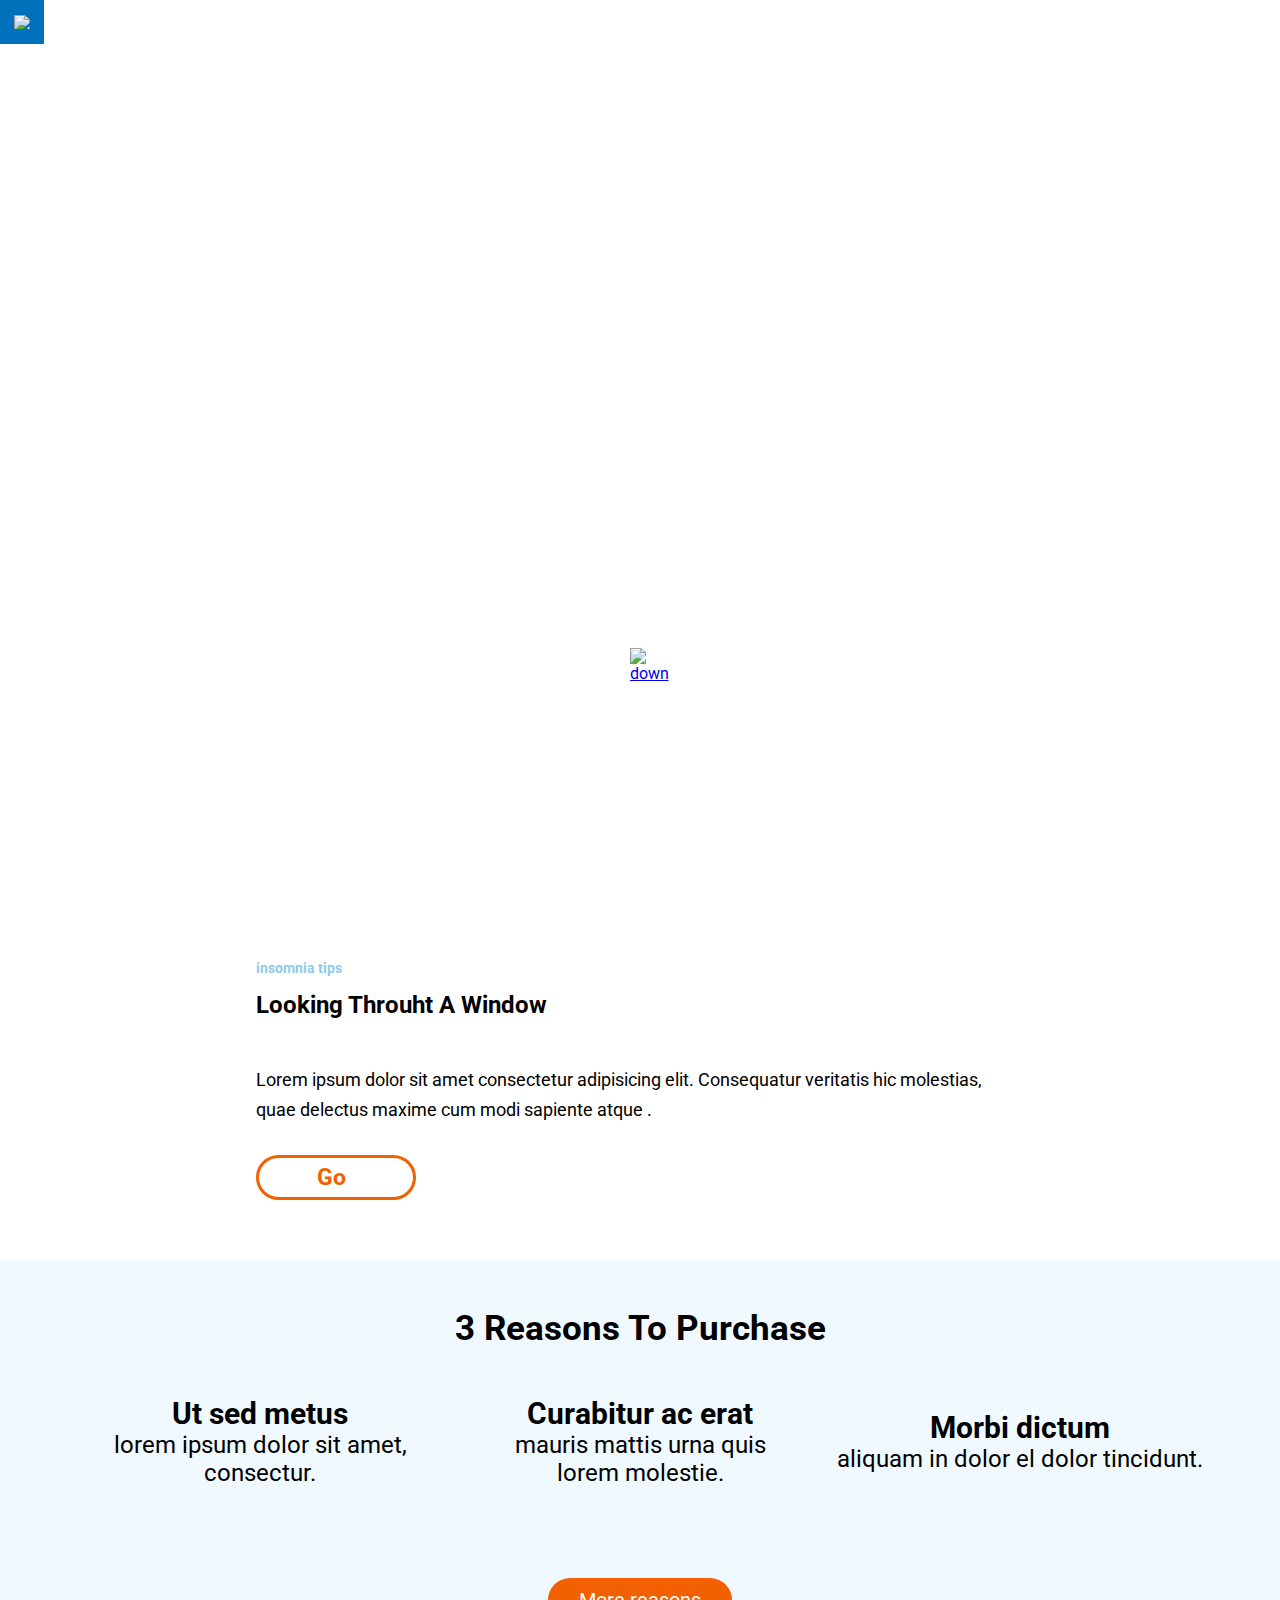
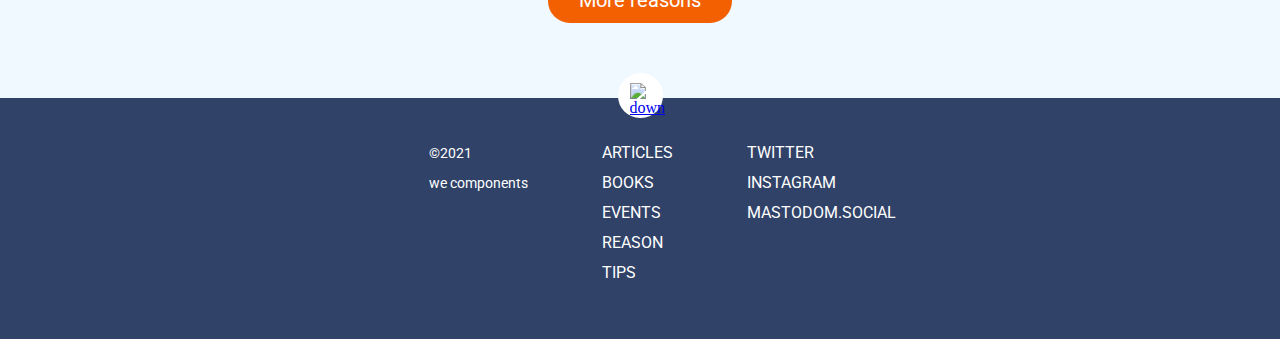
==== docs/index.html @ 9091653d "upload responsive sizes" ====
<!DOCTYPE html>
<html lang="es">
  <head>
    <meta charset="UTF-8" />
    <meta http-equiv="X-UA-Compatible" content="IE=edge" />
    <meta name="viewport" content="width=device-width, initial-scale=1.0" />
    <link rel="preconnect" href="https://fonts.googleapis.com" />
    <link rel="preconnect" href="https://fonts.gstatic.com" crossorigin />
    <link
      href="https://fonts.googleapis.com/css2?family=Roboto:wght@400;500;700;900&display=swap"
      rel="stylesheet"
    />
    <link
      rel="stylesheet"
      href="https://use.fontawesome.com/releases/v5.8.1/css/all.css"
      integrity="sha384-50oBUHEmvpQ+1lW4y57PTFmhCaXp0ML5d60M1M7uH2+nqUivzIebhndOJK28anvf"
      crossorigin="anonymous"
    />

    <link rel="stylesheet" href="./assets/css/main.css" />
    <title>Evaluación Final Tania</title>
  </head>
  <body>
    <header id="header" class="header">
      <div class="header__menu">
        <img
          class="header__menu--item"
          src="./assets/images/ico-menu.svg"
          alt="menu"
        />
      </div>
      <section class="header__title--container">
        <h1 class="header__title--main">anonymus proxy</h1>
        <h2 class="header__title--small">in hac habitasse platea dictumst</h2>
      </section>
      <div class="header__button">
        <a href="#3reason">
          <img
            class="header__button--down"
            src="./assets/images/ico-scroll-down.svg"
            alt="down"
          />
        </a>
      </div>
    </header>

    <section class="claim__container">
      <h2 class="claim__title--2">insomnia tips</h2>
      <article class="claim__title--conatiner">
        <h2 class="claim__title">looking throuht a window</h2>
        <p class="claim__text">
          Lorem ipsum dolor sit amet consectetur adipisicing elit. Consequatur
          veritatis hic molestias, quae delectus maxime cum modi sapiente atque .
        </p>
      </article>

      <div class="claim__button">
        <p class="claim__button--text">go</p>
      </div>
    </section>

    <section id="reason" class="reason__container">
      <h2 id="3reason" class="reason__container--title">3 reasons to purchase</h2>

      <article class="reason__container--reason--1">
        <h3 class="reason__subtitle">Ut sed metus</h3>
        <p class="reason__text">lorem ipsum dolor sit amet, consectur.</p>
      </article>

      <article class="reason__container--reason--2">
        <h3 class="reason__subtitle">Curabitur ac erat</h3>
        <p class="reason__text">mauris mattis urna quis lorem molestie.</p>
      </article>

      <article class="reason__container--reason--3">
        <h3 class="reason__subtitle">Morbi dictum</h3>
        <p class="reason__text">aliquam in dolor el dolor tincidunt.</p>
      </article>

      <div class="reason__button">
        <a class="reason__button--link" href="https://adalab.es/" target="_blank">
          More reasons</a
        >
      </div>
    </section>

    <footer class="footer__container">
      <div class="footer__button">
        <a href="#header">
          <img
            class="footer__button--up"
            src="./assets/images/ico-arrow.svg"
            alt="down"
          />
        </a>
      </div>


    <div class="footer__container--responsive">
      
        <ul class="footer__container--links">
          <li>
            <a
              class="footer__container--links--style"
              href="https://adalab.es/empresas/"
              target="_blanket"
              >articles</a
            >
          </li>
          <li>
            <a
              class="footer__container--links--style"
              href="https://adalab.es/cursos-desarrollo-web/"
              target="_blank"
              >books</a
            >
          </li>
          <li>
            <a
              class="footer__container--links--style"
              href="https://adalab.es/calendario-de-la-programadora-2021/"
              target="_blank"
              >events</a
            >
          </li>
          <li>
            <a
              class="footer__container--links--style"
              href="https://adalab.es/blog/"
              target="_blank"
              >reason</a
            >
          </li>
          <li>
            <a
              class="footer__container--links--style"
              href="https://adalab.es/voluntariado/"
              target="_blank"
              >tips</a
            >
          </li>
        </ul>
      </nav>
      <nav>
        <ul class="footer__container--socials">
          <li>
            <a
              class="footer__container--socials--style"
              href="https://twitter.com/Adalab_Digital?ref_src=twsrc%5Egoogle%7Ctwcamp%5Eserp%7Ctwgr%5Eauthor"
              target="_blank"
              >twitter</a
            >
          </li>
          <li>
            <a
              class="footer__container--socials--style"
              href="https://adalab.es/"
              target="_blank"
              >instagram</a
            >
          </li>
          <li>
            <a
              class="footer__container--socials--style"
              href="https://adalab.es/"
              target="_blank"
              >mastodom.social</a
            >
          </li>
        </ul>
      </nav>
      <div class="footer__copy">
        <p class="footer__copy--text">&copy;2021</p>
        <p class="footer__copy--heart">
          we  <i class="fas fa-heart heart"></i> components
        </p>
      </div>
    </nav>
        </div>
      
    </footer>

  </body>
</html>
---- docs/assets/css/main.css ----
*{box-sizing:border-box;margin:0;padding:0}.header{background-image:url(../images/cover.jpg);background-size:cover;background-position:center;display:flex;text-align:center;flex-direction:column;justify-content:center;align-items:center;width:100%;height:100vh;font-family:"Roboto",sans-serif;color:#fff}.header__menu{display:flex;position:fixed;top:0;left:0;background-color:#0271bc;width:44px;height:44px}.header__menu--item{display:block;padding:15px 14px 15px 14px}.header__title--container{padding:284px 15px 45px 15px}.header__title--main{font-size:42px;text-transform:uppercase}.header__title--small{font-size:16px;padding-top:10px}.header__button{display:inline-block;width:45px;height:45px;border-radius:23px;background-color:#fff}.header__button--down{width:20px;height:11px;margin:17px 12px 15px 12px}.claim__container{display:inline-block;width:100vw;text-align:left;padding:30px 15px 45px;font-family:"Roboto",sans-serif}.claim__title--container{width:100%;height:auto}.claim__title{font-weight:700;font-size:24px;text-transform:capitalize;line-height:1.25;height:60px}.claim__title--2{width:90px;height:30px;font-size:14px;color:#8ccbea}.claim__text{margin:15px 0 30px;font-size:18px;line-height:1.67}.claim__button{width:76px;height:45px;border-radius:23px;border:solid #f26002 3px;color:#f26002;text-transform:capitalize;font-weight:700;padding:10px 25px 0 26px}.claim__button--text{display:flex;width:25px;height:45px}@media all and (min-width: 768px){.claim__container{padding:30px 40px 60px}.claim__button{width:90px;height:45px;border-radius:23px;padding:6px 25px 0 26px;font-size:23px}}@media all and (min-width: 1200px){.claim__container{padding:60px 20% 60px}.claim__button{width:160px;height:45px;border-radius:23px;padding-left:58px;font-size:23px}}.footer__container{background-color:#304268;height:100%;width:100vw}.footer__button{width:45px;height:45px;border-radius:22px;background-color:#fff;transform:translateY(-25px);margin:auto}.footer__button--up{margin:10px 12px 10px 12px}.footer__container--responsive{display:flex;flex-direction:column;justify-content:center;align-items:center;text-align:center;color:#fff;line-height:30px}.footer__container--links{margin:0 123px 30px 123px;font-family:"Roboto",sans-serif;color:#fff;list-style-type:none}.footer__container--links--style{text-decoration:none;color:#fff;font-size:16px;text-transform:uppercase}.footer__container--socials{margin:0 90px 30px 90px;list-style-type:none;font-family:"Roboto",sans-serif}.footer__container--socials--style{text-decoration:none;color:#fff;font-size:16px;text-transform:uppercase}.footer__copy{margin-bottom:45px;font-size:14px;font-family:"Roboto",sans-serif}.footer__copy--text{display:flex;justify-content:center}.heart{color:#f26002;transform:scale(0.5)}@media (min-width: 768px){.footer__container--responsive{display:flex;flex-direction:row;text-align:left;align-items:baseline;margin-top:-50px;justify-content:space-between}.footer__copy{display:flex;flex-direction:column;justify-content:center;flex-wrap:nowrap;align-items:flex-start;order:-2;margin-bottom:141px;margin-left:45px}.footer__container--links{order:-1;margin-top:45px}}@media all and (min-width: 1200px){.footer__container--responsive{padding-left:30%;padding-right:30%}.footer__container--socials{padding:0;margin:0}.footer__container--links{margin:45px 0 0}}.reason__container{width:100%;height:100%;display:grid;justify-content:center;text-align:center;align-items:center;padding-bottom:30px;background-color:#eff9ff;font-family:"Roboto",sans-serif;grid-template-columns:1fr 2fr 1fr;grid-template-rows:1fr 1fr 1fr 1fr 1fr}.reason__container--title{font-size:24px;font-weight:700;text-transform:capitalize;justify-content:center;grid-row:1;grid-column:1/4}.reason__container--reason--1{grid-row:2;grid-column:2}.reason__container--reason--2{grid-row:3;grid-column:2}.reason__container--reason--3{grid-row:4;grid-column:2}.reason__button{grid-row:5;grid-column:1/4}.reason__button{width:184px;height:45px;border-radius:22px;background-color:#f26002;padding:10px 29px 0 29px;margin:auto}.reason__button--link{color:#fff;text-decoration:none;font-size:20px}.reason__subtitle{font-size:18px;font-weight:18px}.reason__text{font-size:18px;margin-bottom:45px}@media all and (min-width: 768px){.reason__container{justify-content:center;grid-template-columns:300px 300px 300px;grid-template-rows:1fr 1fr 1fr}.reason__container--title{grid-row:1;grid-column:1 / 4;font-size:35px}.reason__container--reason--1{grid-row:2;grid-column:1}.reason__container--reason--2{grid-row:2;grid-column:2}.reason__container--reason--3{grid-row:2;grid-column:3}.reason__container .reason__button{grid-row:3;grid-column:1 / 4}.reason__subtitle{font-size:24px}.reason__text{font-size:20px}}@media all and (min-width: 1200px){.reason__container{align-items:center;grid-template-columns:400px 30px 300px 30px 400px;grid-template-rows:1fr 1fr 1fr}.reason__container--title{grid-row:1;grid-column:1 / 6;font-size:35px}.reason__container--reason--1{grid-row:2;grid-column:1}.reason__container--reason--2{grid-row:2;grid-column:3}.reason__container--reason--3{grid-row:2;grid-column:5}.reason__container .reason__button{top:0;grid-row:3;grid-column:1 / 6}.reason__title{font-size:40px}.reason__subtitle{font-size:30px}.reason__text{font-size:24px}}
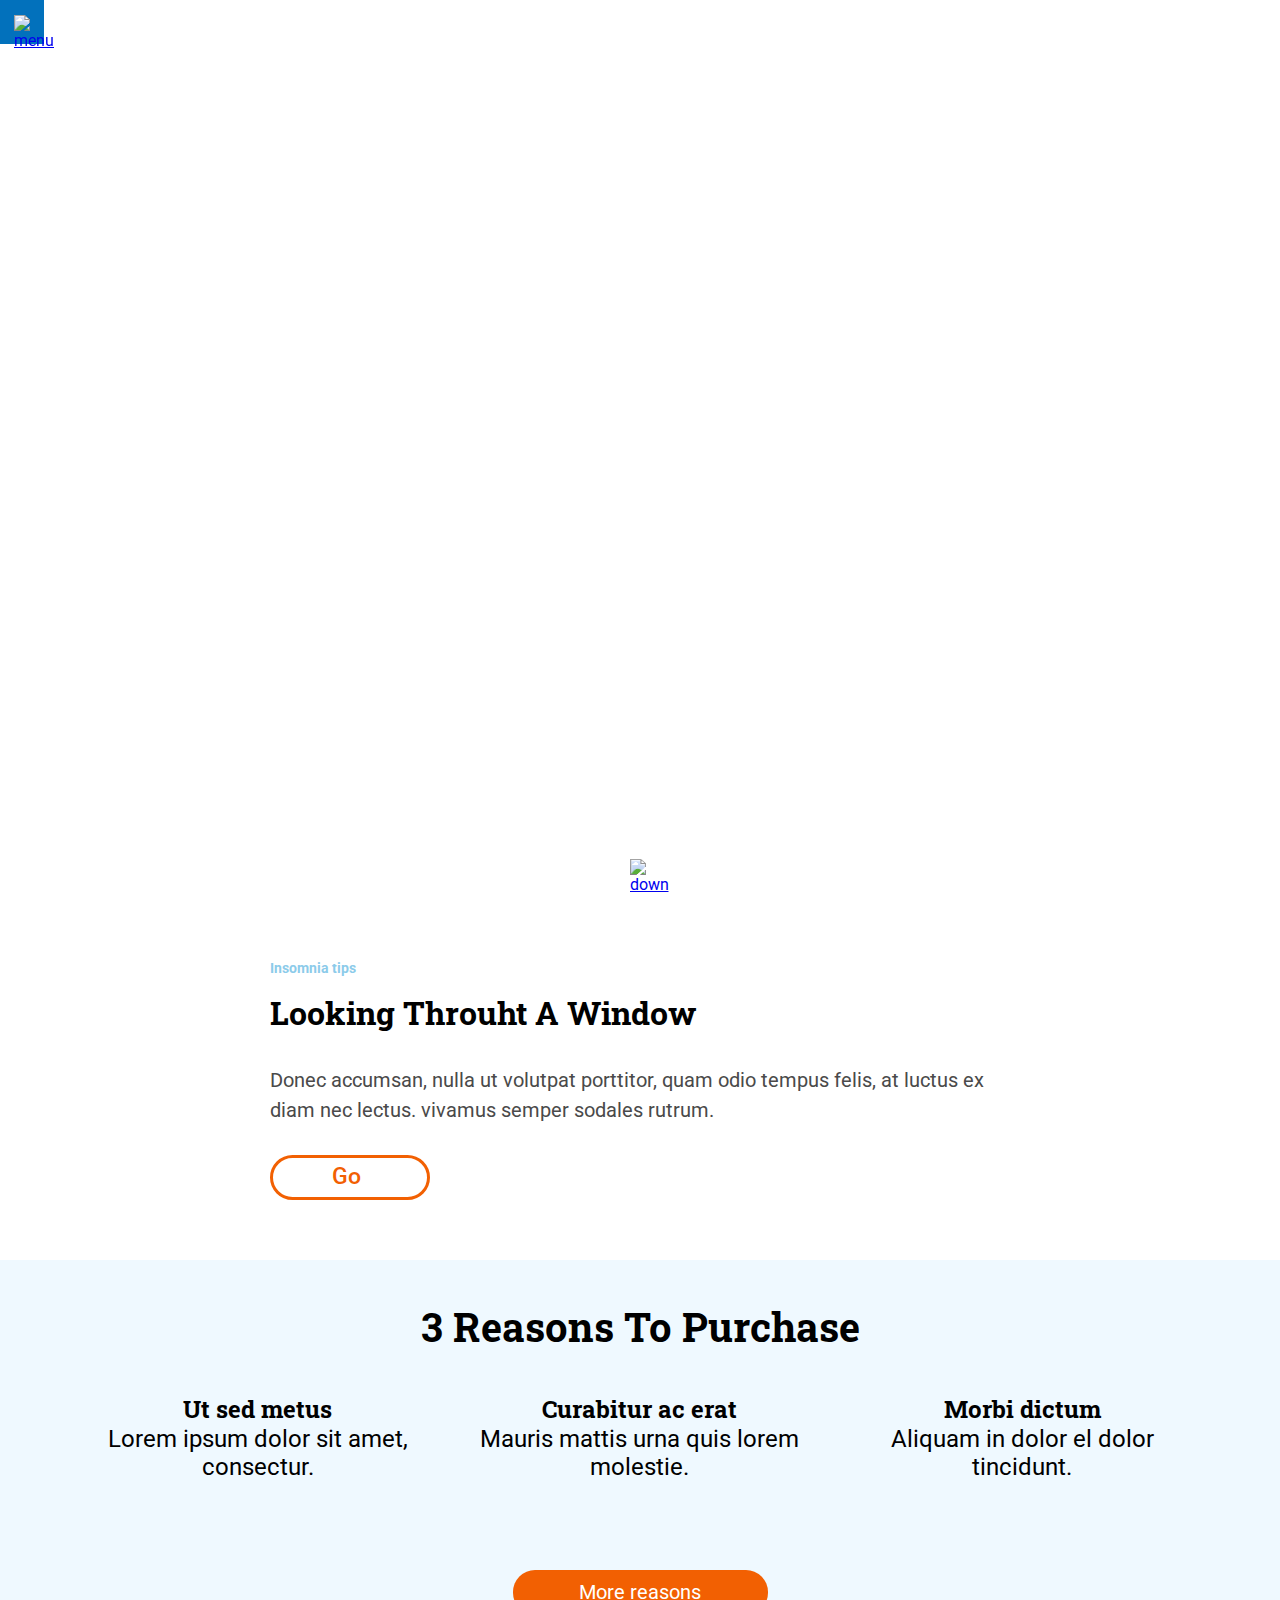
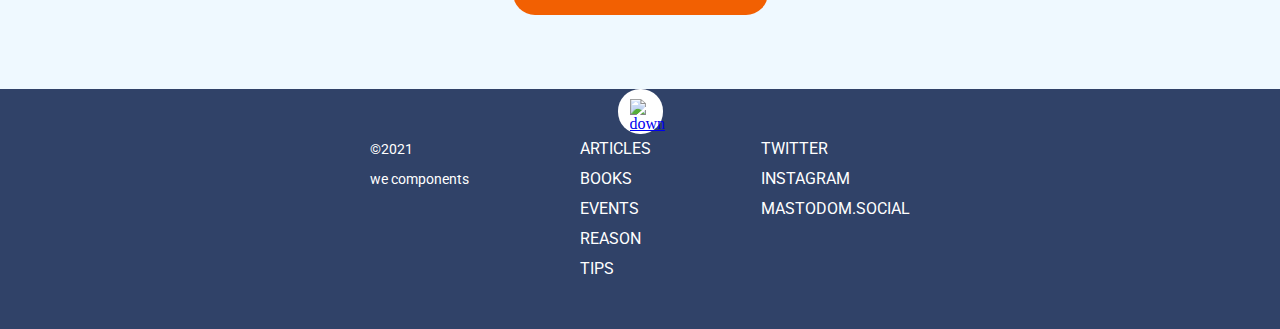
==== commit f78fd4a0: "upload new offer section" ====
--- a/docs/index.html
+++ b/docs/index.html
@@ -1,35 +1,44 @@
-<!DOCTYPE html>
-<html lang="es">
-  <head>
-    <meta charset="UTF-8" />
-    <meta http-equiv="X-UA-Compatible" content="IE=edge" />
-    <meta name="viewport" content="width=device-width, initial-scale=1.0" />
-    <link rel="preconnect" href="https://fonts.googleapis.com" />
-    <link rel="preconnect" href="https://fonts.gstatic.com" crossorigin />
-    <link
-      href="https://fonts.googleapis.com/css2?family=Roboto:wght@400;500;700;900&display=swap"
-      rel="stylesheet"
-    />
-    <link
-      rel="stylesheet"
-      href="https://use.fontawesome.com/releases/v5.8.1/css/all.css"
-      integrity="sha384-50oBUHEmvpQ+1lW4y57PTFmhCaXp0ML5d60M1M7uH2+nqUivzIebhndOJK28anvf"
-      crossorigin="anonymous"
-    />
-
-    <link rel="stylesheet" href="./assets/css/main.css" />
-    <title>Evaluación Final Tania</title>
-  </head>
-  <body>
+<!DOCTYPE html>
+<html lang="es">
+  <head>
+    <meta charset="UTF-8" />
+    <meta http-equiv="X-UA-Compatible" content="IE=edge" />
+    <meta name="viewport" content="width=device-width, initial-scale=1.0" />
+
+    <link rel="preconnect" href="https://fonts.googleapis.com" />
+    <link rel="preconnect" href="https://fonts.gstatic.com" crossorigin />
+    <link
+      href="https://fonts.googleapis.com/css2?family=Roboto+Slab:wght@400;500;700&display=swap"
+      rel="stylesheet"
+    />
+    <link rel="preconnect" href="https://fonts.googleapis.com" />
+    <link rel="preconnect" href="https://fonts.gstatic.com" crossorigin />
+    <link
+      href="https://fonts.googleapis.com/css2?family=Roboto:wght@400;500&display=swap"
+      rel="stylesheet"
+    />
+    <link
+      rel="stylesheet"
+      href="https://use.fontawesome.com/releases/v5.8.1/css/all.css"
+      integrity="sha384-50oBUHEmvpQ+1lW4y57PTFmhCaXp0ML5d60M1M7uH2+nqUivzIebhndOJK28anvf"
+      crossorigin="anonymous"
+    />
+
+    <link rel="stylesheet" href="./assets/css/main.css" />
+    <title>Evaluación Final Tania</title>
+  </head>
+  <body>
     <header id="header" class="header">
       <div class="header__menu">
-        <img
-          class="header__menu--item"
-          src="./assets/images/ico-menu.svg"
-          alt="menu"
-        />
+        <a href="https://adalab.es/" target="_blank">
+          <img
+            class="header__menu--item"
+            src="./assets/images/ico-menu.svg"
+            alt="menu"
+          />
+        </a>
       </div>
-      <section class="header__title--container">
+      <section class="header__title">
         <h1 class="header__title--main">anonymus proxy</h1>
         <h2 class="header__title--small">in hac habitasse platea dictumst</h2>
       </section>
@@ -43,14 +52,14 @@
         </a>
       </div>
     </header>
-
-    <section class="claim__container">
-      <h2 class="claim__title--2">insomnia tips</h2>
-      <article class="claim__title--conatiner">
-        <h2 class="claim__title">looking throuht a window</h2>
-        <p class="claim__text">
-          Lorem ipsum dolor sit amet consectetur adipisicing elit. Consequatur
-          veritatis hic molestias, quae delectus maxime cum modi sapiente atque .
+
+    <section class="claim">
+      <h3 class="claim__container--title--tips">insomnia tips</h3>
+      <article class="claim__container">
+        <h2 class="claim__container--title">looking throuht a window</h2>
+        <p class="claim__container--title--text">
+          donec accumsan, nulla ut volutpat porttitor, quam odio tempus felis, at
+          luctus ex diam nec lectus. vivamus semper sodales rutrum.
         </p>
       </article>
 
@@ -58,7 +67,7 @@
         <p class="claim__button--text">go</p>
       </div>
     </section>
-
+
     <section id="reason" class="reason__container">
       <h2 id="3reason" class="reason__container--title">3 reasons to purchase</h2>
 
@@ -83,7 +92,7 @@
         >
       </div>
     </section>
-
+
     <footer class="footer__container">
       <div class="footer__button">
         <a href="#header">
@@ -179,6 +188,6 @@
         </div>
       
     </footer>
-
-  </body>
-</html>
+
+  </body>
+</html>
--- a/docs/assets/css/main.css
+++ b/docs/assets/css/main.css
@@ -1 +1 @@
-*{box-sizing:border-box;margin:0;padding:0}.header{background-image:url(../images/cover.jpg);background-size:cover;background-position:center;display:flex;text-align:center;flex-direction:column;justify-content:center;align-items:center;width:100%;height:100vh;font-family:"Roboto",sans-serif;color:#fff}.header__menu{display:flex;position:fixed;top:0;left:0;background-color:#0271bc;width:44px;height:44px}.header__menu--item{display:block;padding:15px 14px 15px 14px}.header__title--container{padding:284px 15px 45px 15px}.header__title--main{font-size:42px;text-transform:uppercase}.header__title--small{font-size:16px;padding-top:10px}.header__button{display:inline-block;width:45px;height:45px;border-radius:23px;background-color:#fff}.header__button--down{width:20px;height:11px;margin:17px 12px 15px 12px}.claim__container{display:inline-block;width:100vw;text-align:left;padding:30px 15px 45px;font-family:"Roboto",sans-serif}.claim__title--container{width:100%;height:auto}.claim__title{font-weight:700;font-size:24px;text-transform:capitalize;line-height:1.25;height:60px}.claim__title--2{width:90px;height:30px;font-size:14px;color:#8ccbea}.claim__text{margin:15px 0 30px;font-size:18px;line-height:1.67}.claim__button{width:76px;height:45px;border-radius:23px;border:solid #f26002 3px;color:#f26002;text-transform:capitalize;font-weight:700;padding:10px 25px 0 26px}.claim__button--text{display:flex;width:25px;height:45px}@media all and (min-width: 768px){.claim__container{padding:30px 40px 60px}.claim__button{width:90px;height:45px;border-radius:23px;padding:6px 25px 0 26px;font-size:23px}}@media all and (min-width: 1200px){.claim__container{padding:60px 20% 60px}.claim__button{width:160px;height:45px;border-radius:23px;padding-left:58px;font-size:23px}}.footer__container{background-color:#304268;height:100%;width:100vw}.footer__button{width:45px;height:45px;border-radius:22px;background-color:#fff;transform:translateY(-25px);margin:auto}.footer__button--up{margin:10px 12px 10px 12px}.footer__container--responsive{display:flex;flex-direction:column;justify-content:center;align-items:center;text-align:center;color:#fff;line-height:30px}.footer__container--links{margin:0 123px 30px 123px;font-family:"Roboto",sans-serif;color:#fff;list-style-type:none}.footer__container--links--style{text-decoration:none;color:#fff;font-size:16px;text-transform:uppercase}.footer__container--socials{margin:0 90px 30px 90px;list-style-type:none;font-family:"Roboto",sans-serif}.footer__container--socials--style{text-decoration:none;color:#fff;font-size:16px;text-transform:uppercase}.footer__copy{margin-bottom:45px;font-size:14px;font-family:"Roboto",sans-serif}.footer__copy--text{display:flex;justify-content:center}.heart{color:#f26002;transform:scale(0.5)}@media (min-width: 768px){.footer__container--responsive{display:flex;flex-direction:row;text-align:left;align-items:baseline;margin-top:-50px;justify-content:space-between}.footer__copy{display:flex;flex-direction:column;justify-content:center;flex-wrap:nowrap;align-items:flex-start;order:-2;margin-bottom:141px;margin-left:45px}.footer__container--links{order:-1;margin-top:45px}}@media all and (min-width: 1200px){.footer__container--responsive{padding-left:30%;padding-right:30%}.footer__container--socials{padding:0;margin:0}.footer__container--links{margin:45px 0 0}}.reason__container{width:100%;height:100%;display:grid;justify-content:center;text-align:center;align-items:center;padding-bottom:30px;background-color:#eff9ff;font-family:"Roboto",sans-serif;grid-template-columns:1fr 2fr 1fr;grid-template-rows:1fr 1fr 1fr 1fr 1fr}.reason__container--title{font-size:24px;font-weight:700;text-transform:capitalize;justify-content:center;grid-row:1;grid-column:1/4}.reason__container--reason--1{grid-row:2;grid-column:2}.reason__container--reason--2{grid-row:3;grid-column:2}.reason__container--reason--3{grid-row:4;grid-column:2}.reason__button{grid-row:5;grid-column:1/4}.reason__button{width:184px;height:45px;border-radius:22px;background-color:#f26002;padding:10px 29px 0 29px;margin:auto}.reason__button--link{color:#fff;text-decoration:none;font-size:20px}.reason__subtitle{font-size:18px;font-weight:18px}.reason__text{font-size:18px;margin-bottom:45px}@media all and (min-width: 768px){.reason__container{justify-content:center;grid-template-columns:300px 300px 300px;grid-template-rows:1fr 1fr 1fr}.reason__container--title{grid-row:1;grid-column:1 / 4;font-size:35px}.reason__container--reason--1{grid-row:2;grid-column:1}.reason__container--reason--2{grid-row:2;grid-column:2}.reason__container--reason--3{grid-row:2;grid-column:3}.reason__container .reason__button{grid-row:3;grid-column:1 / 4}.reason__subtitle{font-size:24px}.reason__text{font-size:20px}}@media all and (min-width: 1200px){.reason__container{align-items:center;grid-template-columns:400px 30px 300px 30px 400px;grid-template-rows:1fr 1fr 1fr}.reason__container--title{grid-row:1;grid-column:1 / 6;font-size:35px}.reason__container--reason--1{grid-row:2;grid-column:1}.reason__container--reason--2{grid-row:2;grid-column:3}.reason__container--reason--3{grid-row:2;grid-column:5}.reason__container .reason__button{top:0;grid-row:3;grid-column:1 / 6}.reason__title{font-size:40px}.reason__subtitle{font-size:30px}.reason__text{font-size:24px}}
+*{box-sizing:border-box;margin:0;padding:0}.header{background-image:url(../images/cover.jpg);background-size:cover;background-position:center;display:flex;text-align:center;flex-direction:column;justify-content:flex-end;align-items:center;width:100%;height:100vh;font-family:"Roboto",sans-serif;color:#fff}.header__menu{display:flex;position:fixed;top:0;left:0;z-index:1;background-color:#0271bc;width:44px;height:44px}.header__menu--item{display:block;padding:15px 14px 15px 14px}.header__title{width:290px;margin-bottom:45px}@media all and (min-width: 768px){.header__title{width:690px;margin-bottom:30px}}@media all and (min-width: 1200px){.header__title{width:730px;margin-bottom:30px}}.header__title--main{font-size:45px;text-transform:uppercase}@media all and (min-width: 768px){.header__title--main{font-size:80px}}@media all and (min-width: 1200px){.header__title--main{font-size:100px}}.header__title--small{font-size:16px;padding-top:10px}@media all and (min-width: 768px){.header__title--small{font-size:24px;padding-top:10px}}@media all and (min-width: 1200px){.header__title--small{font-size:24px;padding-top:10px}}.header__title--small:first-letter{text-transform:uppercase}.header__button{width:45px;height:45px;border-radius:23px;background-color:#fff;margin-bottom:53px}@media all and (min-width: 768px){.header__button{margin-bottom:45px}}@media all and (min-width: 1200px){.header__button{margin-bottom:13px}}.header__button--down{width:20px;height:11px;margin:17px 12px 15px 12px}.claim{display:inline-block;width:100%;text-align:left;font-family:"Roboto",sans-serif;padding:30px 15px 45px}@media all and (min-width: 768px){.claim{padding:30px 39px 60px}}@media all and (min-width: 1200px){.claim{padding:60px 270px 60px}}.claim__container--title--tips{width:300px;height:30px;font-size:14px;color:#8ccbea}.claim__container--title--tips:first-letter{text-transform:uppercase}.claim__container{width:100%;height:auto}.claim__container--title{font-family:"Roboto Slab",serif;font-weight:700;font-size:24px;text-transform:capitalize;line-height:30px;height:60px}@media all and (min-width: 768px){.claim__container--title{font-size:26px;line-height:45px}}@media all and (min-width: 1200px){.claim__container--title{font-size:32px;line-height:45px}}.claim__container--title--text{margin:15px 0 30px;font-size:18px;line-height:1.67;color:#4a4a4a}.claim__container--title--text:first-letter{text-transform:uppercase}@media all and (min-width: 768px){.claim__container--title--text{font-size:20px;line-height:30px}}.claim__button{width:76px;height:45px;border-radius:23px;border:solid #f26002 3px;color:#f26002;text-transform:capitalize;font-weight:500;padding:10px 25px 0 26px;transition:all 0.2s ease-in-out}@media all and (min-width: 768px){.claim__button{width:90px;height:45px;border-radius:23px;padding:6px 25px 0 26px;font-size:23px}}@media all and (min-width: 1200px){.claim__button{width:160px;height:45px;border-radius:23px;padding:5px 59px 0;font-size:23px}}.claim__button--text{display:flex;width:25px;height:45px}.claim__button:hover{width:45px;padding:10px 0 0 10px}@media all and (min-width: 768px){.claim__button:hover{padding:6px 0 0 6px;font-size:23px}}@media all and (min-width: 1200px){.claim__button:hover{padding:5px 0 0 5px}}.footer__container{background-color:#304268;height:100%;width:100%}.footer__button{width:45px;height:45px;border-radius:22px;background-color:#fff;margin:auto;-webkit-animation:linear pulse 3s infinite;animation:linear pulse 3s infinite}.footer__button--up{margin:10px 12px 10px 12px}@-webkit-keyframes pulse{0%{transform:scale(0.5, 0.5) translateY(-50px)}50%{transform:scale(1, 1) translateY(-25px)}100%{transform:scale(0.5, 0.5) translateY(-50px)}}@keyframes pulse{0%{transform:scale(0.5, 0.5) translateY(-50px)}50%{transform:scale(1, 1) translateY(-25px)}100%{transform:scale(0.5, 0.5) translateY(-50px)}}.footer__container--responsive{display:flex;flex-direction:column;justify-content:center;align-items:center;text-align:center;color:#fff;line-height:30px}.footer__container--links{margin:0 123px 30px 123px;font-family:"Roboto",sans-serif;color:#fff;list-style-type:none}.footer__container--links--style{text-decoration:none;font-size:16px;color:#fff;text-transform:uppercase}.footer__container--socials{margin:0 90px 30px 90px;list-style-type:none;font-family:"Roboto",sans-serif}.footer__container--socials--style{text-decoration:none;color:#fff;font-size:16px;text-transform:uppercase}.footer__copy{margin-bottom:45px;font-family:"Roboto",sans-serif;font-size:14px}.footer__copy--text{display:flex;justify-content:center}.heart{color:#f26002;transform:scale(0.5)}@media (min-width: 768px){.footer__container--responsive{display:flex;flex-direction:row;text-align:left;align-items:flex-start;margin:0 39px 0 39px;justify-content:space-between}.footer__copy{display:flex;flex-direction:column;justify-content:center;flex-wrap:nowrap;align-items:flex-start;order:-2}.footer__container--links{order:-1}}@media all and (min-width: 1200px){.footer__container--responsive{padding-left:370px;padding-right:370px;margin:0;line-height:30px}.footer__container--socials{padding:0;margin:0}.footer__container--links{margin:0 30px 45px}}.reason__container{width:100%;display:grid;justify-content:center;text-align:center;align-items:center;padding-bottom:30px;background-color:#eff9ff;font-family:"Roboto",sans-serif;grid-template-columns:repeat(3, 1fr);grid-template-rows:repeat(5, 1fr)}@media all and (min-width: 768px){.reason__container{grid-template-columns:repeat(3, 1fr);grid-template-rows:repeat(3, 1fr);-moz-column-gap:27px;column-gap:27px;padding-left:40px;padding-right:40px}}@media all and (min-width: 1200px){.reason__container{grid-template-columns:repeat(3, 1fr);grid-template-rows:repeat(3, 1fr);padding-left:80px;padding-right:80px}}.reason__container--title{font-family:"Roboto Slab",serif;font-size:24px;font-weight:700;text-transform:capitalize;justify-content:center;grid-row:1;grid-column:1/4}@media all and (min-width: 768px){.reason__container--title{grid-row:1;grid-column:1 / 4;font-size:35px}}@media all and (min-width: 1200px){.reason__container--title{grid-row:1;grid-column:1 / 4;font-size:40px}}.reason__container--reason--1{grid-row:2;grid-column:2}@media all and (min-width: 768px){.reason__container--reason--1{grid-row:2;grid-column:1}}@media all and (min-width: 1200px){.reason__container--reason--1{grid-row:2;grid-column:1}}.reason__container--reason--2{grid-row:3;grid-column:2}@media all and (min-width: 768px){.reason__container--reason--2{grid-row:2;grid-column:2}}@media all and (min-width: 1200px){.reason__container--reason--2{grid-row:2;grid-column:2}}.reason__container--reason--3{grid-row:4;grid-column:2}@media all and (min-width: 768px){.reason__container--reason--3{grid-row:2;grid-column:3}}@media all and (min-width: 1200px){.reason__container--reason--3{grid-row:2;grid-column:3}}.reason__button{grid-row:5;grid-column:1/4}@media all and (min-width: 768px){.reason__button{grid-row:3;grid-column:1 / 4}}@media all and (min-width: 1200px){.reason__button{grid-row:3;grid-column:1 / 4}}.reason__button{width:184px;height:45px;border-radius:22px;background-color:#f26002;padding:0 20px 0 20px;margin:auto;transition:all 0.2s ease-in-out}@media all and (min-width: 768px){.reason__button{width:210px}}@media all and (min-width: 1200px){.reason__button{width:255px}}.reason__button--link{color:#fff;text-decoration:none;font-size:20px;line-height:45px}.reason__button:hover{transform:scale(1.1);transition-property:background-color;background-color:blue}.reason__subtitle{font-family:"Roboto Slab",serif;font-size:18px}@media all and (min-width: 768px){.reason__subtitle{font-size:24px}}@media all and (min-width: 1200px){.reason__subtitle{font-size:24px}}.reason__text{font-size:24px;margin-bottom:45px}.reason__text:first-letter{text-transform:uppercase}@media all and (min-width: 768px){.reason__text{font-size:20px}}@media all and (min-width: 1200px){.reason__text{font-size:24px}}body{width:100%}
